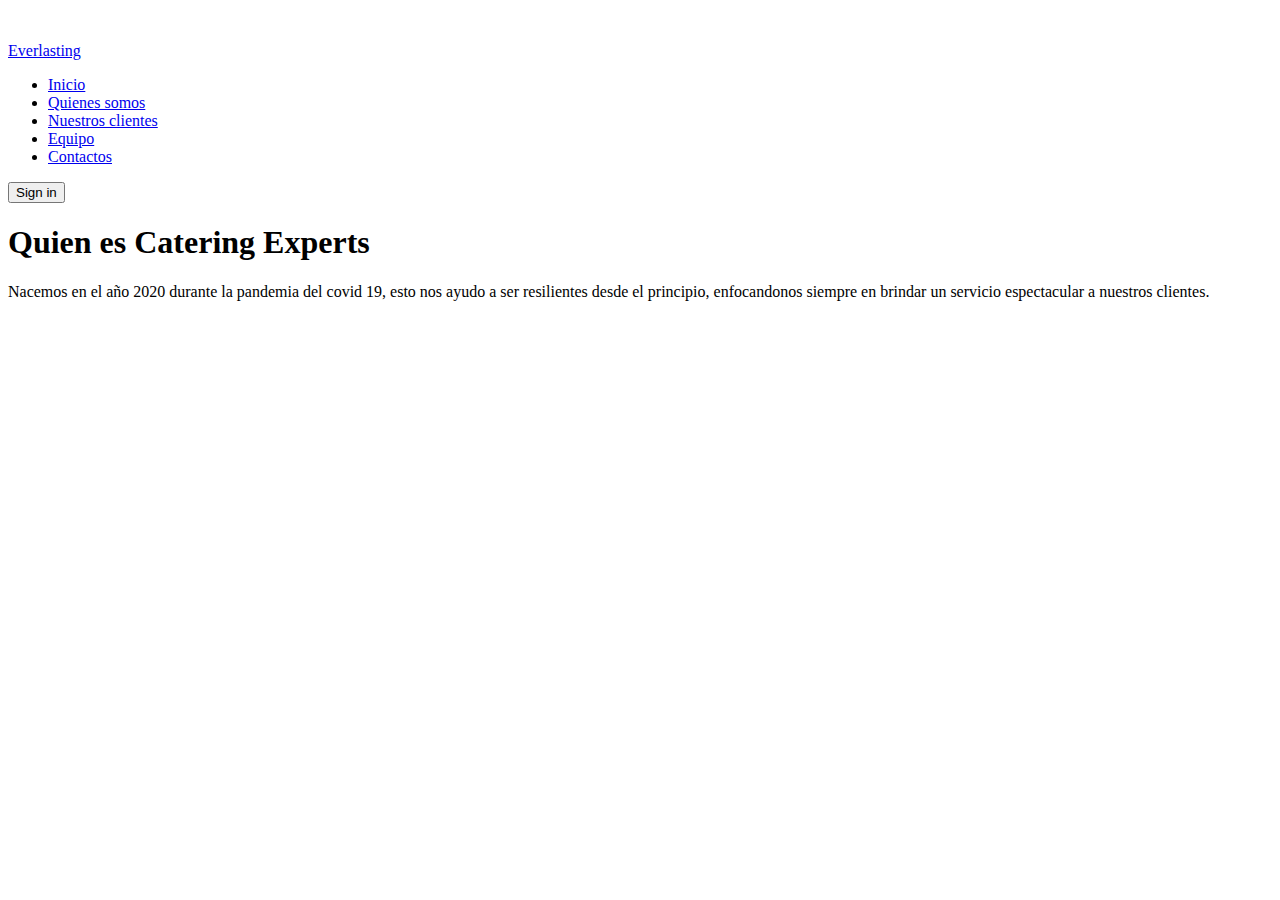
==== dawbase/pages/about.html @ cc96d1dd "Se agregaron estilos para la vista principal y se añadió Tailwind CSS" ====
<!DOCTYPE html>
<html lang="es">
<head>
    <meta charset="UTF-8">
    <meta name="viewport" content="width=device-width, initial-scale=1.0">
    <title>Sobre Nosotros</title>
    <link rel="stylesheet" href="/css/style.css">
    <link rel="stylesheet" href="/css/output.css">
    <script src="https://unpkg.com/ionicons@4.5.10-0/dist/ionicons.js"></script>
    <script src="https://cdn.tailwindcss.com"></script>
    <script src="../components/NavbarComponent.js"></script>
</head>
<body class="font-[Fredoka] bg-white h-screen">
    <header class="bg-white">
        <navbar-component></navbar-component>
    </header>
    <h1>Quien es Catering Experts </h1>
    <p>
        
        Nacemos en el año 2020 durante la pandemia 
        del covid 19, esto nos ayudo a ser resilientes
        desde el principio, enfocandonos siempre en
        brindar un servicio espectacular a nuestros clientes.

    </p>
    <script src="../js/menu.js"></script>
</body>
</html>
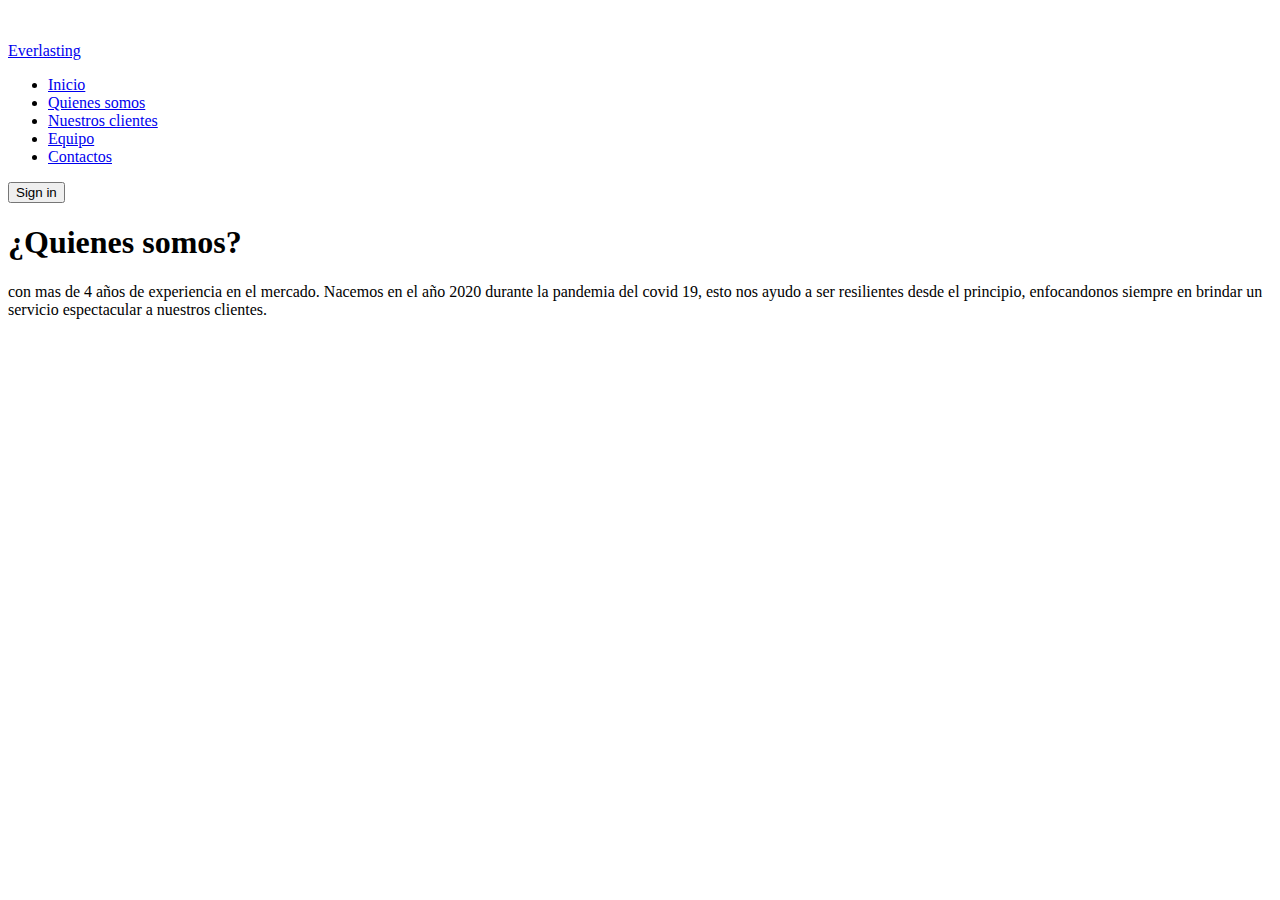
==== commit 0f1f8e37: "Update about.html" ====
--- a/dawbase/pages/about.html
+++ b/dawbase/pages/about.html
@@ -14,9 +14,9 @@
     <header class="bg-white">
         <navbar-component></navbar-component>
     </header>
-    <h1>Quien es Catering Experts </h1>
+    <h1>¿Quienes somos? </h1>
     <p>
-        
+        con mas de 4 años de experiencia en el mercado.
         Nacemos en el año 2020 durante la pandemia 
         del covid 19, esto nos ayudo a ser resilientes
         desde el principio, enfocandonos siempre en
@@ -25,4 +25,4 @@
     </p>
     <script src="../js/menu.js"></script>
 </body>
-</html>+</html>
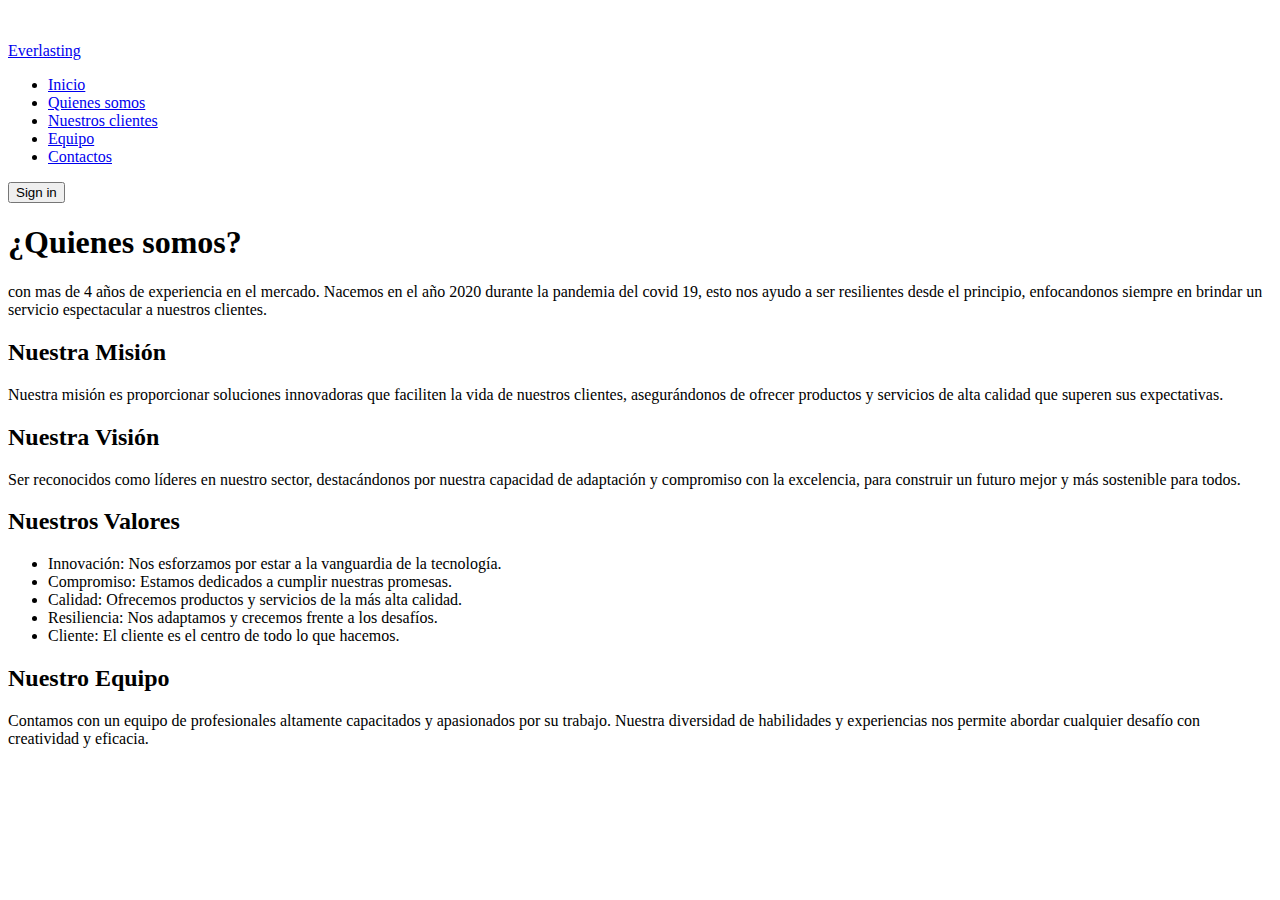
==== commit 362e3dd6: "se agregaron parrafos a quienes somos" ====
--- a/dawbase/pages/about.html
+++ b/dawbase/pages/about.html
@@ -11,7 +11,7 @@
     <script src="../components/NavbarComponent.js"></script>
 </head>
 <body class="font-[Fredoka] bg-white h-screen">
-    <header class="bg-white">
+    <header class="header">
         <navbar-component></navbar-component>
     </header>
     <h1>¿Quienes somos? </h1>
@@ -23,6 +23,42 @@
         brindar un servicio espectacular a nuestros clientes.
 
     </p>
+    <section class="mb-8">
+        <h2 class="text-3xl font-semibold mb-2">Nuestra Misión</h2>
+        <p class="text-lg">
+            Nuestra misión es proporcionar soluciones innovadoras que faciliten la vida de nuestros 
+            clientes, asegurándonos de ofrecer productos y servicios de alta calidad que superen sus 
+            expectativas.
+        </p>
+    </section>
+
+    <section class="mb-8">
+        <h2 class="text-3xl font-semibold mb-2">Nuestra Visión</h2>
+        <p class="text-lg">
+            Ser reconocidos como líderes en nuestro sector, destacándonos por nuestra capacidad de 
+            adaptación y compromiso con la excelencia, para construir un futuro mejor y más sostenible 
+            para todos.
+        </p>
+    </section>
+
+    <section class="mb-8">
+        <h2 class="text-3xl font-semibold mb-2">Nuestros Valores</h2>
+        <ul class="list-disc list-inside text-lg">
+            <li>Innovación: Nos esforzamos por estar a la vanguardia de la tecnología.</li>
+            <li>Compromiso: Estamos dedicados a cumplir nuestras promesas.</li>
+            <li>Calidad: Ofrecemos productos y servicios de la más alta calidad.</li>
+            <li>Resiliencia: Nos adaptamos y crecemos frente a los desafíos.</li>
+            <li>Cliente: El cliente es el centro de todo lo que hacemos.</li>
+        </ul>
+    </section>
+
+    <section>
+        <h2 class="text-3xl font-semibold mb-2">Nuestro Equipo</h2>
+        <p class="text-lg mb-4">
+            Contamos con un equipo de profesionales altamente capacitados y apasionados por su trabajo. 
+            Nuestra diversidad de habilidades y experiencias nos permite abordar cualquier desafío con 
+            creatividad y eficacia.
+        </p>
     <script src="../js/menu.js"></script>
 </body>
 </html>
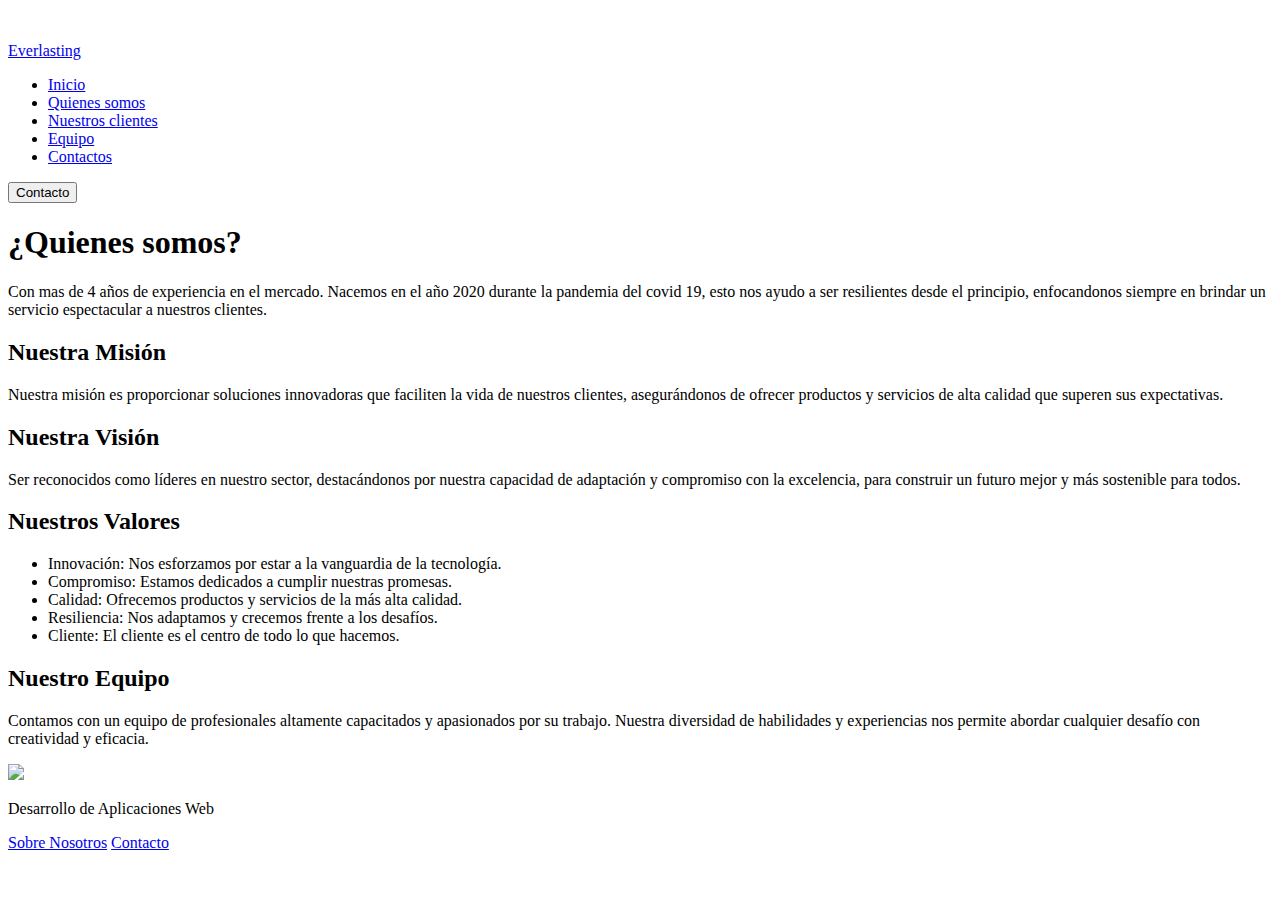
==== commit 84df9d91: "Se agrego la pagina de Equipo, el footer y demas estilos" ====
--- a/dawbase/pages/about.html
+++ b/dawbase/pages/about.html
@@ -1,64 +1,85 @@
 <!DOCTYPE html>
 <html lang="es">
-<head>
-    <meta charset="UTF-8">
-    <meta name="viewport" content="width=device-width, initial-scale=1.0">
+  <head>
+    <meta charset="UTF-8" />
+    <meta name="viewport" content="width=device-width, initial-scale=1.0" />
     <title>Sobre Nosotros</title>
-    <link rel="stylesheet" href="/css/style.css">
-    <link rel="stylesheet" href="/css/output.css">
+    <link rel="stylesheet" href="/css/style.css" />
+    <link rel="stylesheet" href="/css/output.css" />
+    <link rel="stylesheet" href="/css/about.css" />
+    <link rel="shortcut icon" href="/images/heart.svg" type="image/x-icon" />
     <script src="https://unpkg.com/ionicons@4.5.10-0/dist/ionicons.js"></script>
     <script src="https://cdn.tailwindcss.com"></script>
     <script src="../components/NavbarComponent.js"></script>
-</head>
-<body class="font-[Fredoka] bg-white h-screen">
+  </head>
+  <body class="font-[Fredoka] bg-white h-screen">
     <header class="header">
-        <navbar-component></navbar-component>
+      <navbar-component></navbar-component>
     </header>
-    <h1>¿Quienes somos? </h1>
-    <p>
-        con mas de 4 años de experiencia en el mercado.
-        Nacemos en el año 2020 durante la pandemia 
-        del covid 19, esto nos ayudo a ser resilientes
-        desde el principio, enfocandonos siempre en
-        brindar un servicio espectacular a nuestros clientes.
-
-    </p>
-    <section class="mb-8">
+    <main class="main">
+      <section class="mb-8">
+        <h1 class="main__section__title">¿Quienes somos?</h1>
+        <p class="text-lg">
+          Con mas de 4 años de experiencia en el mercado. Nacemos en el año 2020
+          durante la pandemia del covid 19, esto nos ayudo a ser resilientes
+          desde el principio, enfocandonos siempre en brindar un servicio
+          espectacular a nuestros clientes.
+        </p>
+      </section>
+      <section class="mb-8">
         <h2 class="text-3xl font-semibold mb-2">Nuestra Misión</h2>
         <p class="text-lg">
-            Nuestra misión es proporcionar soluciones innovadoras que faciliten la vida de nuestros 
-            clientes, asegurándonos de ofrecer productos y servicios de alta calidad que superen sus 
-            expectativas.
+          Nuestra misión es proporcionar soluciones innovadoras que faciliten la
+          vida de nuestros clientes, asegurándonos de ofrecer productos y
+          servicios de alta calidad que superen sus expectativas.
         </p>
-    </section>
+      </section>
 
-    <section class="mb-8">
+      <section class="mb-8">
         <h2 class="text-3xl font-semibold mb-2">Nuestra Visión</h2>
         <p class="text-lg">
-            Ser reconocidos como líderes en nuestro sector, destacándonos por nuestra capacidad de 
-            adaptación y compromiso con la excelencia, para construir un futuro mejor y más sostenible 
-            para todos.
+          Ser reconocidos como líderes en nuestro sector, destacándonos por
+          nuestra capacidad de adaptación y compromiso con la excelencia, para
+          construir un futuro mejor y más sostenible para todos.
         </p>
-    </section>
+      </section>
 
-    <section class="mb-8">
+      <section class="mb-8">
         <h2 class="text-3xl font-semibold mb-2">Nuestros Valores</h2>
         <ul class="list-disc list-inside text-lg">
-            <li>Innovación: Nos esforzamos por estar a la vanguardia de la tecnología.</li>
-            <li>Compromiso: Estamos dedicados a cumplir nuestras promesas.</li>
-            <li>Calidad: Ofrecemos productos y servicios de la más alta calidad.</li>
-            <li>Resiliencia: Nos adaptamos y crecemos frente a los desafíos.</li>
-            <li>Cliente: El cliente es el centro de todo lo que hacemos.</li>
+          <li>
+            Innovación: Nos esforzamos por estar a la vanguardia de la
+            tecnología.
+          </li>
+          <li>Compromiso: Estamos dedicados a cumplir nuestras promesas.</li>
+          <li>
+            Calidad: Ofrecemos productos y servicios de la más alta calidad.
+          </li>
+          <li>Resiliencia: Nos adaptamos y crecemos frente a los desafíos.</li>
+          <li>Cliente: El cliente es el centro de todo lo que hacemos.</li>
         </ul>
-    </section>
+      </section>
 
-    <section>
+      <section>
         <h2 class="text-3xl font-semibold mb-2">Nuestro Equipo</h2>
         <p class="text-lg mb-4">
-            Contamos con un equipo de profesionales altamente capacitados y apasionados por su trabajo. 
-            Nuestra diversidad de habilidades y experiencias nos permite abordar cualquier desafío con 
-            creatividad y eficacia.
+          Contamos con un equipo de profesionales altamente capacitados y
+          apasionados por su trabajo. Nuestra diversidad de habilidades y
+          experiencias nos permite abordar cualquier desafío con creatividad y
+          eficacia.
         </p>
+      </section>
+    </main>
+    <footer class="footer">
+      <div class="footer__picture">
+        <img src="/images/ues.png" class="footer__image" />
+        <p class="footer__class">Desarrollo de Aplicaciones Web</p>
+      </div>
+      <div class="footer__links">
+        <a href="/pages/about.html">Sobre Nosotros</a>
+        <a href="/pages/contacto.html">Contacto</a>
+      </div>
+    </footer>
     <script src="../js/menu.js"></script>
-</body>
+  </body>
 </html>
